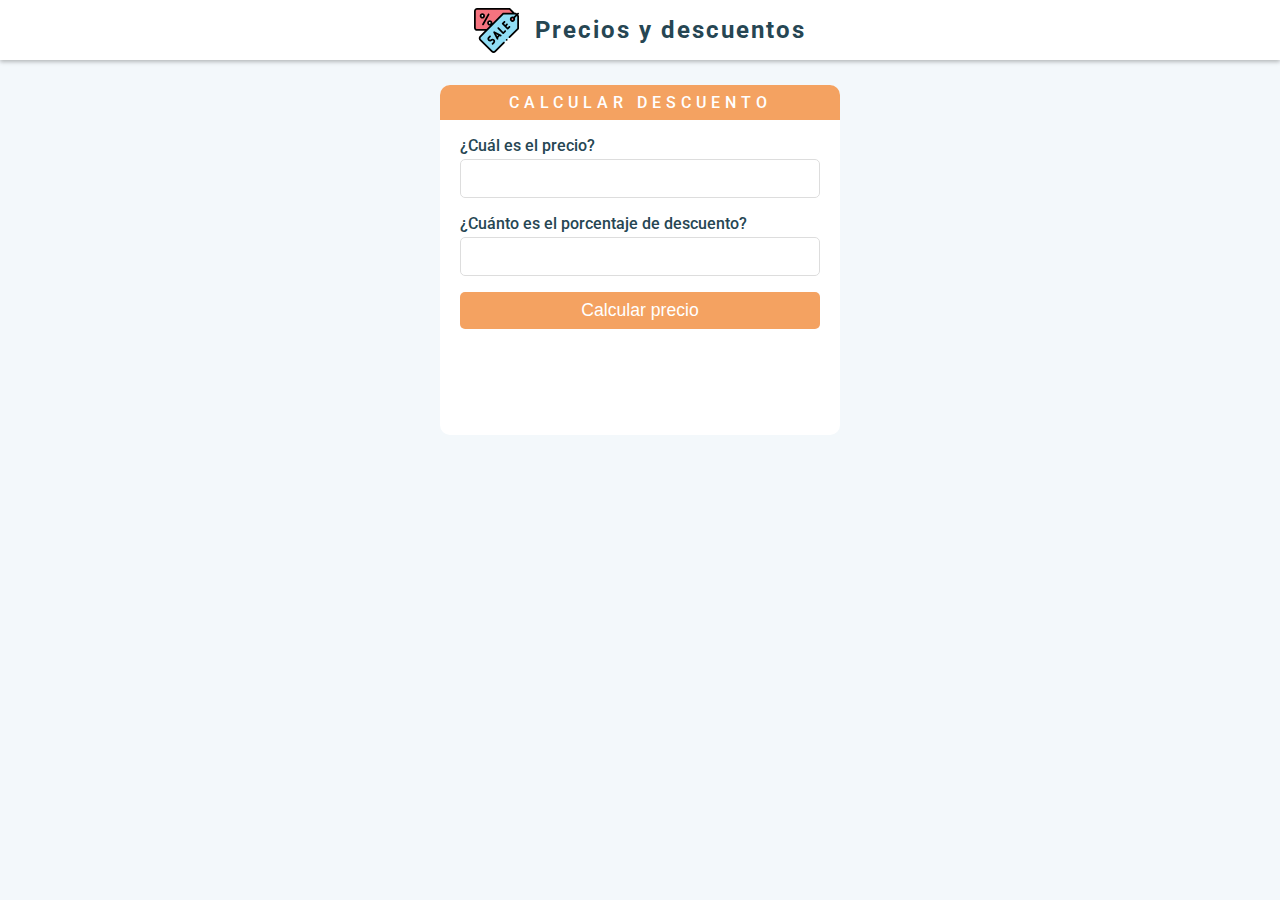
==== precios-descuentos/index.html @ 2bba5ced "✨ Second taller. Calculating prices and discounts" ====
<!DOCTYPE html>
<html lang="en">
  <head>
    <meta charset="UTF-8" />
    <meta http-equiv="X-UA-Compatible" content="IE=edge" />
    <meta
      name="viewport"
      content="width=device-width, initial-scale=1.0, maximum-scale=1.0,user-scalable=0"
    />
    <title>Curso Práctico de JavaScript - Precios y descuentos</title>
    <link rel="preconnect" href="https://fonts.googleapis.com" />
    <link rel="preconnect" href="https://fonts.gstatic.com" crossorigin />
    <link
      href="https://fonts.googleapis.com/css2?family=Roboto:wght@400;500&display=swap"
      rel="stylesheet"
    />
    <link rel="stylesheet" href="styles.css" />
  </head>
  <body>
    <header class="header">
      <img
        src="./statics/coupon.svg"
        alt="Figuras geometricas"
        class="header-image"
      />
      <h1 class="header-title">Precios y descuentos</h1>
    </header>

    <main>
      <div class="card">
        <div class="card-header">
          <h2>Calcular descuento</h2>
        </div>
        <div class="card-content">
          <div class="input-container">
            <label for="price">¿Cuál es el precio?</label>
            <input type="text" name="price" id="price" inputmode="decimal" />
          </div>

          <div class="input-container">
            <label for="discount">¿Cuánto es el porcentaje de descuento?</label>
            <input
              type="text"
              name="discount"
              id="discount"
              inputmode="numeric"
            />
          </div>

          <button id="btn-calcular">Calcular precio</button>

          <div class="resultados" id="resultados"></div>
        </div>
      </div>
    </main>

    <script src="./script.js"></script>
  </body>
</html>
---- precios-descuentos/styles.css ----
:root {
  /* CSS HEX */
  --main-color: #264653ff;
  --persian-green: #2a9d8fff;
  --orange-yellow-crayola: #e9c46aff;
  --sandy-brown: #f4a261ff;
  --burnt-sienna: #e76f51ff;

  --background-page: #f3f8fb;
  --height-header: 60px;
}

*,
::before,
::after {
  margin: 0;
  padding: 0;
  box-sizing: border-box;
}

body {
  font-family: "Roboto", sans-serif;
  background-color: var(--background-page);
}

input::placeholder {
  font-style: italic;
  color: #6a6161;
}

.header {
  height: var(--height-header);
  background-color: #ffff;
  box-shadow: 0 2px 4px 0 rgba(0, 0, 0, 0.25);
  display: flex;
  justify-content: center;
  align-items: center;
}

.header .header-image {
  width: 45px;
  margin-right: 1rem;
}

.header > .header-title {
  font-size: 1.5rem;
  color: var(--main-color);
  letter-spacing: 2px;
}

main {
  max-width: 1200px;
  margin: 25px auto 25px;
  display: flex;
  justify-content: center;
}

.card {
  width: 90%;
  max-width: 400px;
  background-color: #ffff;
  border-radius: 10px;
  height: 350px;
  overflow: hidden;
  display: flex;
  flex-direction: column;
}

.card-header {
  background-color: var(--sandy-brown);
}

.card-header h2 {
  padding: 0.5rem 0;
  text-align: center;
  font-weight: 500;
  text-transform: uppercase;
  letter-spacing: 5px;
  color: #ffff;
  font-size: 1rem;
}

.card-content {
  flex-grow: 1;
  display: flex;
  flex-direction: column;
  padding: 1rem 1.25rem;
  gap: 1rem;
}

.card-content .input-container {
  display: flex;
  flex-direction: column;
}

.card-content .input-container label {
  margin-bottom: 0.25rem;
  color: var(--main-color);
  font-weight: 500;
}

.card-content .input-container input {
  padding: 0.5rem 0.75rem;
  border-radius: 5px;
  border: 1px solid rgb(221, 221, 221);
  font-size: 1.1rem;
}

.card-content button {
  background-color: var(--sandy-brown);
  color: #ffff;
  padding: 0.5rem 0.75rem;
  border-radius: 5px;
  border: transparent;
  font-size: 1.1rem;
  cursor: pointer;
}

.card-content .resultados {
  font-size: 1.1rem;
  color: var(--persian-green);
  text-align: center;
}
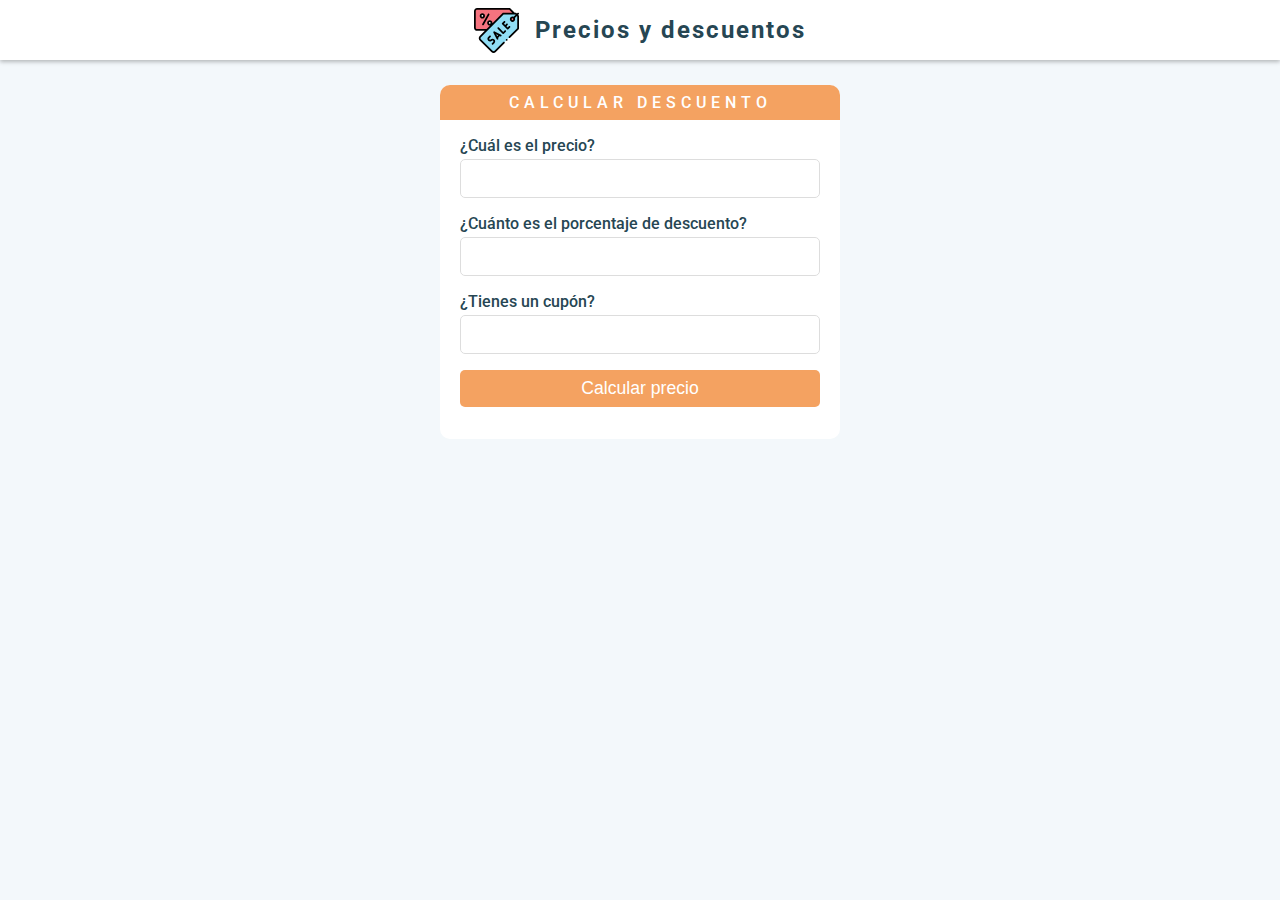
==== commit a8694b25: "✨ Coupons" ====
--- a/precios-descuentos/index.html
+++ b/precios-descuentos/index.html
@@ -47,6 +47,11 @@
             />
           </div>
 
+          <div class="input-container">
+            <label for="cupon">¿Tienes un cupón?</label>
+            <input type="text" name="cupon" id="cupon" />
+          </div>
+
           <button id="btn-calcular">Calcular precio</button>
 
           <div class="resultados" id="resultados"></div>
--- a/precios-descuentos/styles.css
+++ b/precios-descuentos/styles.css
@@ -60,7 +60,6 @@
   max-width: 400px;
   background-color: #ffff;
   border-radius: 10px;
-  height: 350px;
   overflow: hidden;
   display: flex;
   flex-direction: column;
